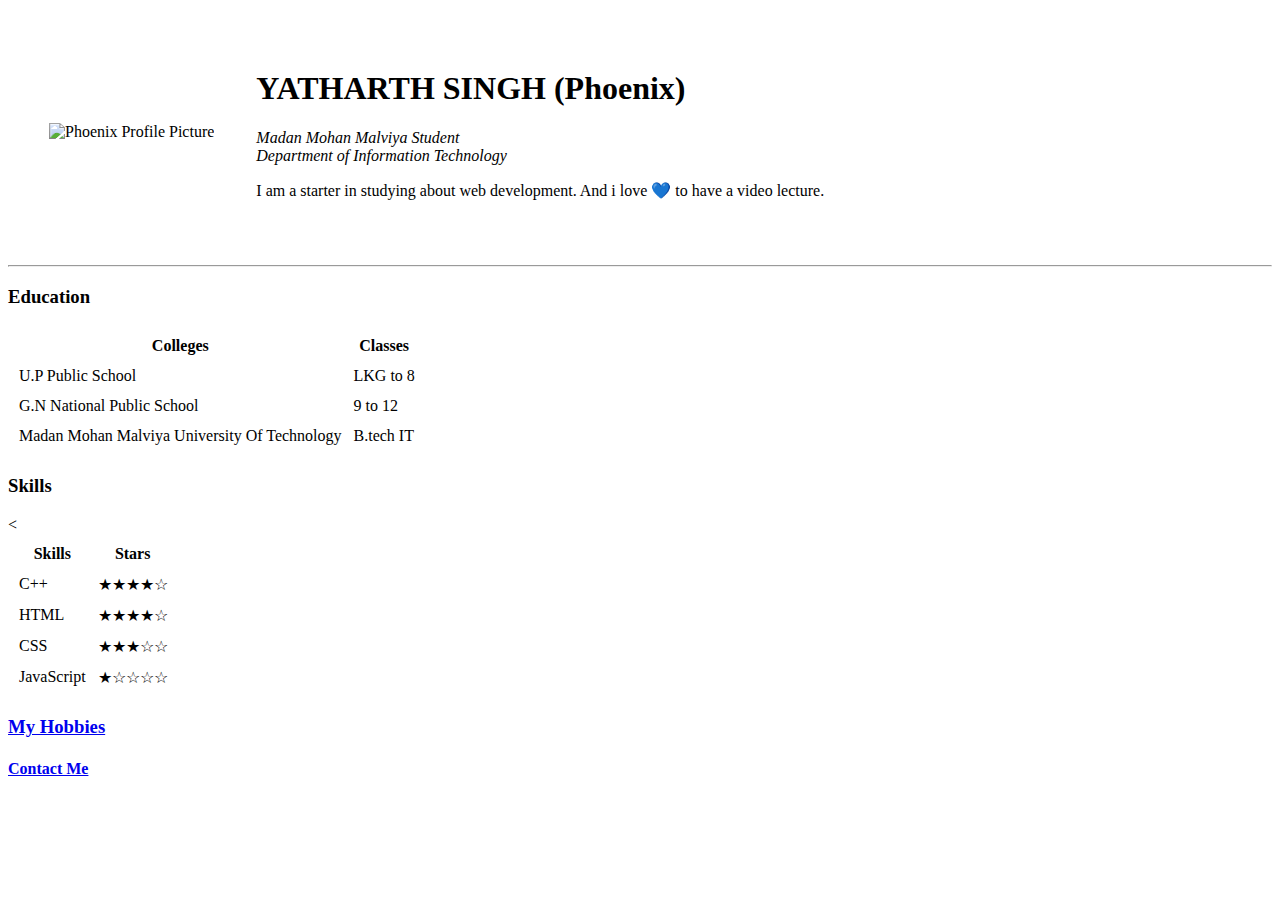
==== index.html @ c017c3ed "Add initial cv website files" ====
<!DOCTYPE html>
<html>
    <head>
        <meta charset="utf-8">
        <!-- <meta http-equiv="refresh" content="5"> -->
        <meta name="keywords" content="first html , first webpage ,home">
        <meta name="description" content="It is the homepage of my first html document">
        <meta name="author" content="Yatharth Singh">
        <meta name = "viewport" content ="width=device-width , initial-scale = 1.0">
        <title>💔Yatharth's Personal Site</title>
    </head>
    <body>
        <table cellspacing = "40">
            <tr>
                <td>
                    <img src="https://phoenix.tcoe.org/images/logo_phoenix_red.png" alt="Phoenix Profile Picture" height="100px" width="100px">
                </td>
                <td>
                    <h1>YATHARTH SINGH (Phoenix)</h1>
                    <p><em>
                    Madan Mohan Malviya Student <br>
                    Department of Information Technology
                    </em></p>
            
                    <p>
                       I am a starter in studying about web development. And i love 💙 to have a video lecture. 
                    </p>
                </td>
            </tr>
        </table>
         <hr>
        <h3> Education </h3>
        <!-- <ul>
            <li>U.P Public School - <em>LKG to 8 </em></li>
            <li>G.N National Public School -<em> 9 to 10 </em></li>
            <li>Central Hindu Boys School -<em> 11 to 12 </em></li>
            <li>Madan Mohan Malviya University Of Technology -<em> UG with B.tech IT </em></li> -->
            <table cellspacing = "10px">
                <thead>
                    <tr>
                        <th>
                            Colleges
                        </th>
                        <th>
                            Classes
                        </th>
                    </tr>
                </thead>
                <tbody>
                <tr>
                    <td>
                        U.P Public School
                    </td>
                    <td>
                        LKG to 8
                    </td>
                </tr>
                <tr>
                    <td>
                        G.N National Public School
                    </td>
                    <td>
                        9 to 12
                    </td>
                </tr>
                <tr>
                    <td>
                        Madan Mohan Malviya University Of Technology 
                    </td>
                    <td>
                        B.tech IT 
                    </td>
                </tr>
            </tbody>
            </table>
            <h3>Skills</h3>
            <table cellspacing ="10px">
                <thead>
                    <tr><
                    <th>Skills</th>
                    <th>Stars</th> 
                   </tr>
                </thead>
                <tbody>
                    <tr>
                        <td>C++</td>
                        <td>★★★★☆</td>
                    </tr>
                    <tr>
                        <td>HTML</td>
                        <td>★★★★☆</td>
                    </tr>
                    <tr>
                        <td>CSS</td>
                        <td>★★★☆☆</td>
                    </tr>
                    <tr>
                        <td>JavaScript</td>
                        <td>★☆☆☆☆</td>
                    </tr>
                </tbody>
            </table>
        <h3><a href="hobbies.html">My Hobbies</a></h3>
        <h4><a href = "contact.html">Contact Me </a></h4>

    </body>
</html>
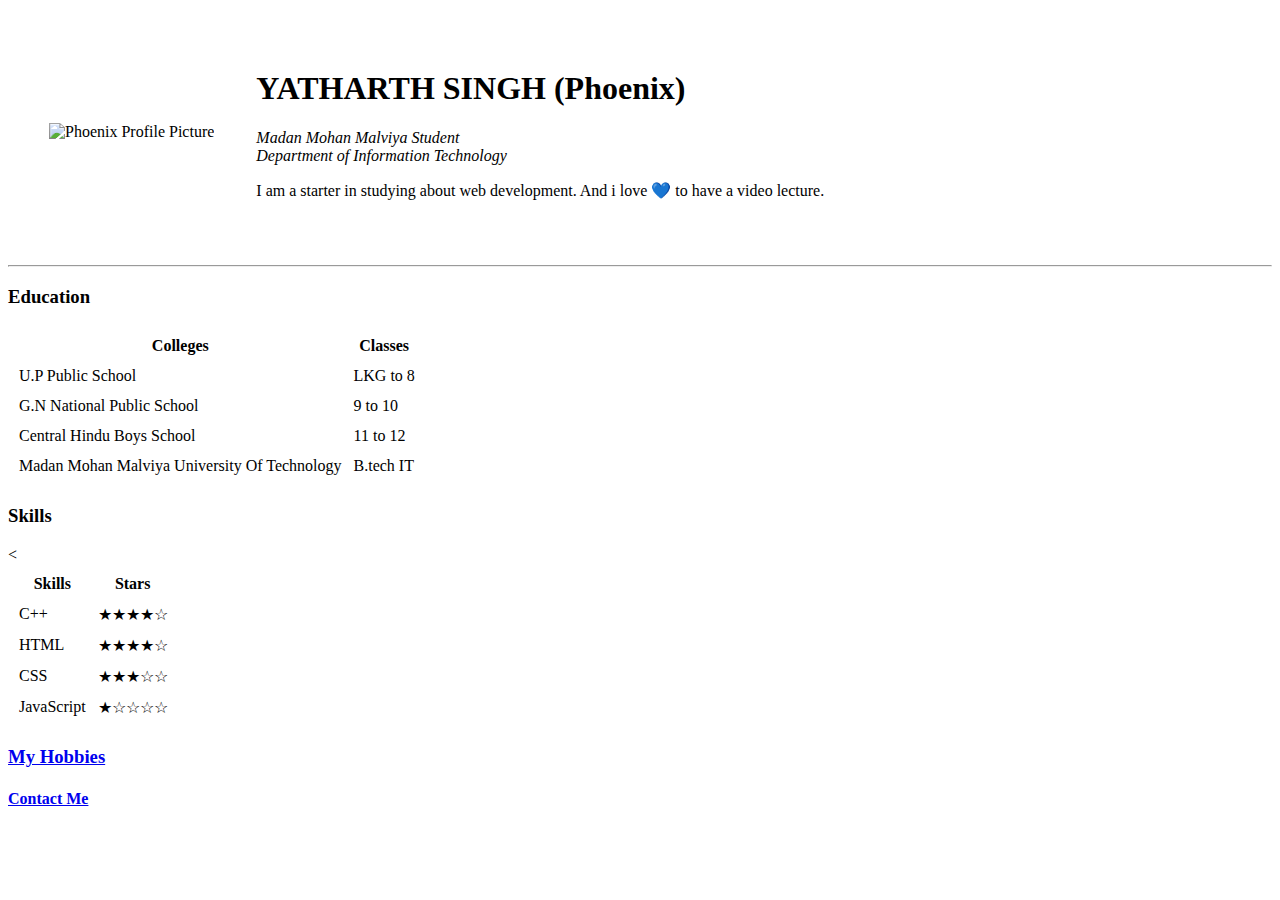
==== commit e13baf3b: "Update index.html" ====
--- a/index.html
+++ b/index.html
@@ -60,10 +60,18 @@
                         G.N National Public School
                     </td>
                     <td>
-                        9 to 12
+                        9 to 10
                     </td>
                 </tr>
                 <tr>
+                    <td>
+                       Central Hindu Boys School
+                    </td>
+                    <td>
+                        11 to 12
+                    </td>
+                 </tr>
+                 <tr>
                     <td>
                         Madan Mohan Malviya University Of Technology 
                     </td>
@@ -104,4 +112,4 @@
         <h4><a href = "contact.html">Contact Me </a></h4>
 
     </body>
-</html>+</html>
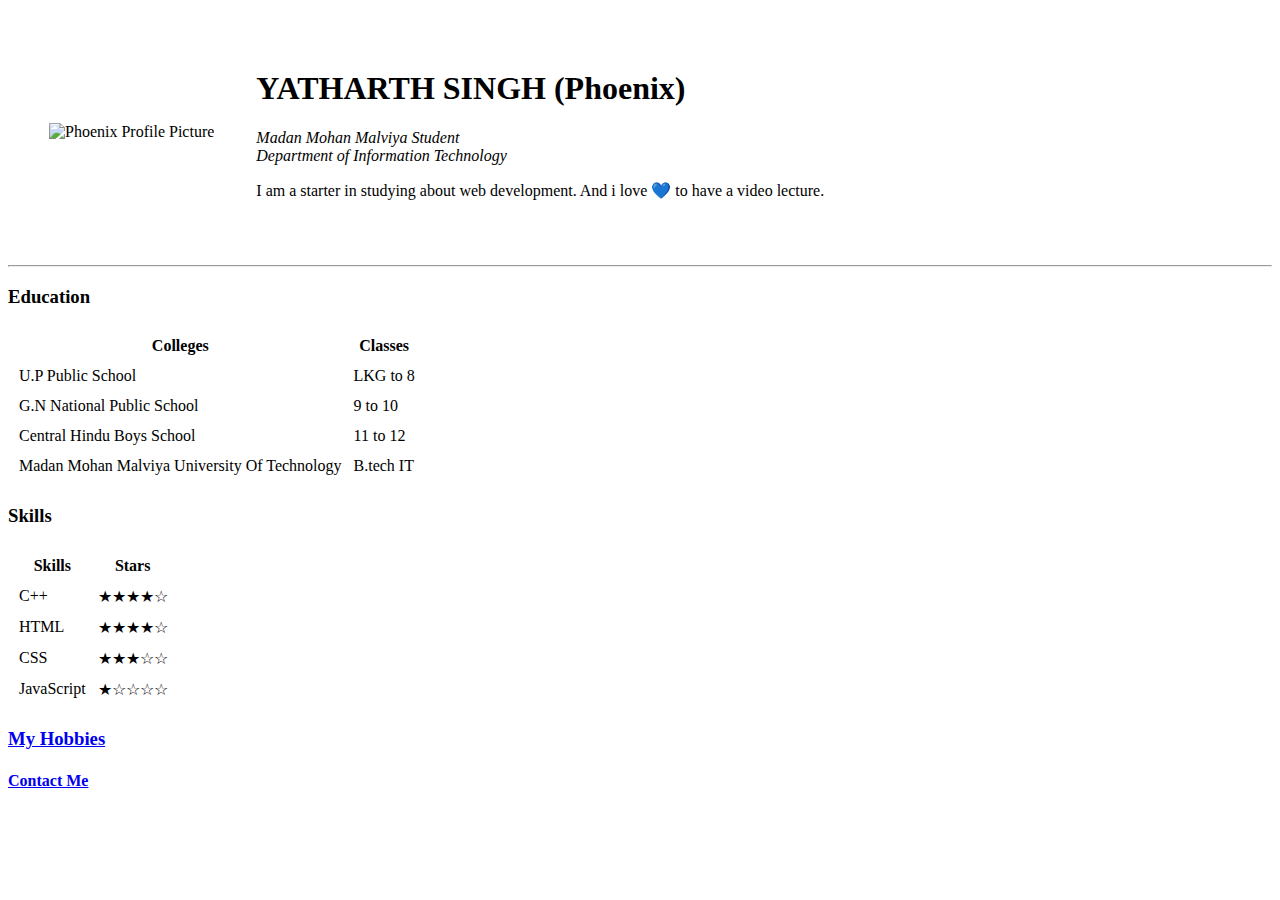
==== commit 70595634: "Update index.html" ====
--- a/index.html
+++ b/index.html
@@ -84,7 +84,7 @@
             <h3>Skills</h3>
             <table cellspacing ="10px">
                 <thead>
-                    <tr><
+                    <tr>
                     <th>Skills</th>
                     <th>Stars</th> 
                    </tr>
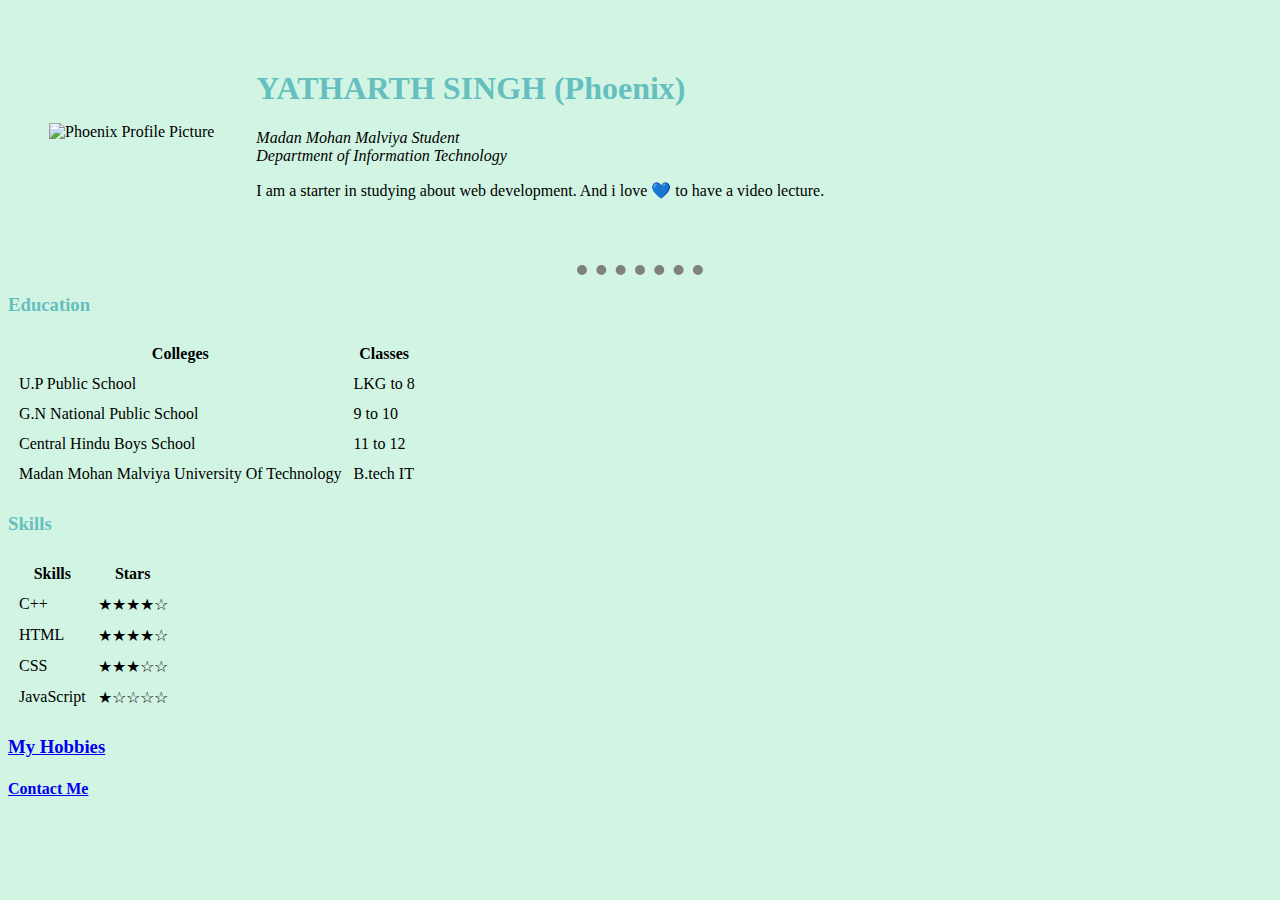
==== commit 3c5657be: "Update index.html" ====
--- a/index.html
+++ b/index.html
@@ -8,6 +8,7 @@
         <meta name="author" content="Yatharth Singh">
         <meta name = "viewport" content ="width=device-width , initial-scale = 1.0">
         <title>💔Yatharth's Personal Site</title>
+        <link rel ="stylesheet" href = "CSS/style.css">
     </head>
     <body>
         <table cellspacing = "40">
--- a/CSS/style.css
+++ b/CSS/style.css
@@ -0,0 +1,14 @@
+body {
+    background-color: #d2f5e3;
+}
+
+hr {
+    /* background-color : white; */
+    border-color : grey;
+    border-style: dotted none none;
+   border-width : 10px;
+    width : 10%;
+}
+h1, h3 {
+    color : #66BFBF;
+}
